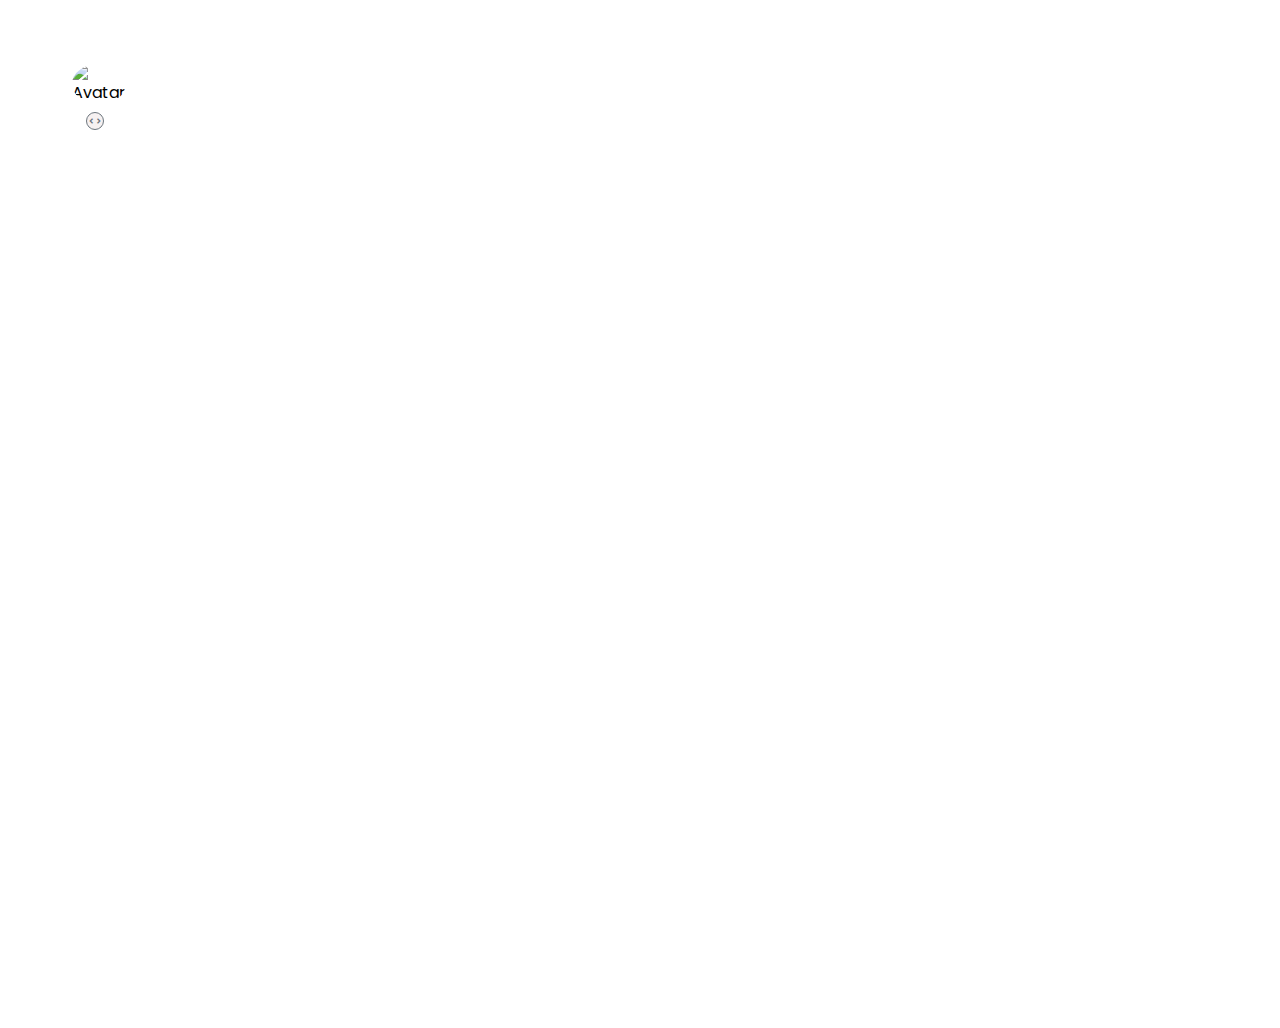
==== index.html @ 57e8f671 "Added login page and integrated it with index.html" ====
<!DOCTYPE html>
<html lang="en">
<head>
    <meta charset="UTF-8">
    <meta http-equiv="X-UA-Compatible" content="IE=edge">
    <meta name="viewport" content="width=device-width, initial-scale=1.0">
    <link rel="stylesheet" href="styles.css">
    <!-- Material Icons -->
    <link rel="stylesheet" href="https://fonts.googleapis.com/css2?family=Material+Symbols+Outlined:opsz,wght,FILL,GRAD@20..48,100..700,0..1,-50..200" />
    <!--  -->
    <!-- Box Icons -->
    <link href='https://unpkg.com/boxicons@2.1.4/css/boxicons.min.css' rel='stylesheet'>
    <!--  -->
    <title>To Do App</title>
</head>
<body>
   <div class="container">
    
    <div class="sidebar_left">
       
        <div class="sidebar_left_content">
           <div class="sidebar_left_center">
             <div class="menu_top_content">MENU</div>
             <div class="menu_top_items ">
                <i class='bx bxs-dashboard'></i>
                <p>Dashboard</p>
             </div>
             <div class="menu_top_items">
                <i class='bx bxs-folder-open'></i>
                <p>Projects</p>
             </div>
             <div class="menu_top_items">
                <i class='bx bxs-calendar-week'></i>
                <p>Today's Tasks</p>
             </div>
             <div class="menu_top_items">
                <i class='bx bx-list-check'></i>
                <p>All Tasks</p>
             </div>
             <div class="menu_top_items">
                <i class='bx bxs-calendar'></i>
                <p>Calendar</p>
             </div>
           </div>
            <div class="sidebar_left_bottom">
                <div class="sidebar_left_teams">
                    <p>TEAMS</p>
                    <div class="team">
                        <p>Duxica</p>
                        <div class="member_avatars">
                            <img src="https://cdn.cloudflare.steamstatic.com/steamcommunity/public/images/avatars/8e/8ee2cba49797dda24589aea9959de1cc7687c759.jpg" alt="">
                            <img src="https://cdn.cloudflare.steamstatic.com/steamcommunity/public/images/avatars/25/252371277b26a6a1d202497f72acc070e7dc6ba1.jpg" alt="">
                            <img src="https://cdn.cloudflare.steamstatic.com/steamcommunity/public/images/avatars/2f/2f06ec4217facabe00f3dc08617a45afb552776d.jpg" alt="">
                        </div>
                    </div>
                    <div class="team">
                        <p>Milow</p>
                        <div class="member_avatars">
                            <img src="https://cdn.cloudflare.steamstatic.com/steamcommunity/public/images/avatars/2f/2f06ec4217facabe00f3dc08617a45afb552776d.jpg" alt="">
                            <img src="https://cdn.cloudflare.steamstatic.com/steamcommunity/public/images/avatars/2f/2f06ec4217facabe00f3dc08617a45afb552776d.jpg" alt="">
                            <img src="https://cdn.cloudflare.steamstatic.com/steamcommunity/public/images/avatars/2f/2f06ec4217facabe00f3dc08617a45afb552776d.jpg" alt="">
                        </div>
                    </div>
                </div>
                <div class="sidebar_general">
                    <div class="setting">
                        <i class='bx bx-cog'></i>
                        <p>Setting</p>
                    </div>
                    <div class="theme">
                        <div class="dark theme_item">
                            <i class='bx bx-moon' ></i>
                            <p>Dark</p>
                        </div>
                        <div class="dark theme_item">
                            <i class='bx bx-sun'></i>
                            <p>Light</p>
                        </div>
                    </div>
                </div>
            </div>
        </div>
        <div class="profile_section">
            <img src="https://cdn.cloudflare.steamstatic.com/steamcommunity/public/images/avatars/54/54a3e4d0c94878545ff1d982bf57e9aa40e1ba30_full.jpg" alt="Avatar">
            <div class="profile_details">
                <h1 id="user_name">Jack Martines</h1>
                <p id="message">Morning, Jack</p>
            </div>
        </div>
        <div id="menu">
            <span class="material-symbols-outlined " id="collapse">
                unfold_less
            </span>
            <span class="material-symbols-outlined" id="expand">
                unfold_more
            </span>
        </div>
       
    </div>
   </div>
    <script src="script.js"></script>
</body>
</html>
---- styles.css ----
@import url('https://fonts.googleapis.com/css2?family=Poppins:wght@500&family=Source+Sans+Pro&display=swap');

  :root
  {
    --text_primary_colour:#6c757d;
    --text_action_colour:#0096c7;
  }

*{
    margin: 0;
    padding: 0;
}
body{
    /* position: relative; */
    box-sizing: border-box;
    -ms-overflow-style: none;  /* Internet Explorer 10+ */
    scrollbar-width: none;  /* Firefox */
    padding-bottom: 2rem;
}

body::-webkit-scrollbar { 
    display: none;  /* Safari and Chrome */
}

.container{
    /* background-color: blue; */
    width: 100%;
    height: 100vh;
    padding: 3rem;
    /* margin: 5px; */
    border-radius: 15px;
    font-family: 'Poppins', sans-serif;
    /* font-family: 'Source Sans Pro', sans-serif; */
}

/* Side_bar left */
.sidebar_left
{
    position: absolute;
}
.sidebar_left_content
{
 position: absolute; 
 z-index: 1;
 opacity: 0;
 width:0;
 height: 100vh;
 background-color: #fdfcdc ;
 transition: 500ms ease-in-out;
 /* transform: translateX(-20px); */
}

.sidebar_left_content.active
{
  opacity: 1;
  height: 100vh;
  width: 15rem;
  padding: 1rem;
  transition: 500ms ease-in-out;
  /* transform: translateX(20px); */
  /* background-color: red; */
  
}
/* Expand & collapse button */
#expand
{
    font-size: 1rem;
    display: block;
}
#collapse
{
    stroke: var(--text_primary_colour);
    font-size: 1rem;
    display: none;
    
}
#expand.active
{
    display: none;
}

#collapse.active
{
    display: block;
}

#menu
{
  
    background-color: #F6F1F1;
    border: solid var(--text_primary_colour);
    border-style: double;
    border-width: 0.5px;
    color: var(--text_primary_colour);
    border-radius: 50%;
    right: 2rem;
    top: 4rem;
    height: 1rem;
    width: 1rem;
    rotate: 90deg;
    position: absolute;
    cursor: pointer;
    z-index: 3;
    margin-bottom: 50px;
}
/* --------------------------------------- */

/* Sidebar left Profile section */

.sidebar_left_content ~ .profile_section > img
{
    left: 0;
    height: 2.5rem;
    border-radius: 50%;
    margin-right: 0.5rem;
    position: relative;
    display: inline-block;
    z-index: 2;
}

.profile_section
{
  position: relative;
  margin-left: 1rem;
  /* background-color: blue; */
  padding: 0.5rem;
  height: 3.5rem;
  left: 0;
  width: 3.5rem; 
  /* background-color: blue; */
  display: flex;
  align-items: center;
  transition: 500ms ease-in-out;
  z-index: 2;
}

.sidebar_left_content.active ~ .profile_section
{
    border-bottom: solid rgba(206,212,218,0.7);
    border-width: 2px;
    width: 14rem;
    transition: 500ms ease-in-out;
}

.sidebar_left_content ~ .profile_section > .profile_details
{
    display: none;
    opacity: 0;
}
.sidebar_left_content.active ~ .profile_section > .profile_details
{
    position: relative;
    display: inline;
    opacity: 1;
    z-index: 2; 
    transform: translateX(0.5rem);
    transition: 500ms ease-in-out;
}
#user_name
{
    color: var(--text_primary_colour);
    font-size: 1rem;
    font-weight: 800;
}
#message
{
    color: var(--text_primary_colour);
    font-size: 1rem;
    font-weight: 200;
}
/* ----------------------------------------------------- */
/* Side bar left top */

.menu_top_content
{
    margin-top: 6rem;
    margin-left: 0.5rem;
    color: var(--text_primary_colour);
    font-size: 1.2rem;
   
}

.menu_top_items
{
    cursor: pointer;
    background-color: #F6F1F1;
    color: var(--text_primary_colour);
    display: flex;
    border-radius: 1rem;
    width: 14rem;
    height: 3rem;
    margin-top: 1rem;
    padding-left: 1rem;
    align-items: center;
}

.menu_top_items:hover
{
    background-color: rgba(144,224,239,0.5);
    color: var(--text_action_colour);
    transition: 100ms ease-in-out;
   
}
.menu_top_items > p
{
    font-size: 1.5rem;
    font-weight: 200;
}

.bx
{
    font-size: 1.5rem;
    margin-left: 1rem;
    margin-right: 0.5rem;
}

.sidebar_left_center
{
    padding-bottom: 2.5rem;
    border-bottom: solid rgba(206,212,218,0.7);
    border-width: 2px;
}
/* -------------------------------------------------------- */

/* SIdebar left teams */

.sidebar_left_teams
{
    margin-top: 2rem;
    padding-left: 1rem;
    padding-right: 1rem;
    color: var(--text_primary_colour);
    font-size: 1.2rem;
    padding-bottom: 2.5rem;
    border-bottom: solid rgba(206,212,218,0.7);
    border-width: 2px;
   
    /* background-color: red; */
}

.team
{
    display: flex;
    justify-content: space-between;
    align-items: center;
    /* background-color: #0096c7; */
}

.team > p 
{
  color: #212529;
  font-weight: 600;
}
.member_avatars > img
{
  border: solid rgba(144,224,239,0.7);
  border-radius: 50%;
  margin-right: -0.8rem;
 
}
.sidebar_left_bottom
{
    opacity: 0;
}
.sidebar_left_content.active > .sidebar_left_bottom
{
   opacity: 1;
   transition: 200 ms ease-in-out;
}
/* ------------------------------------------------------------------ */
/* Sidebar general */
.sidebar_general
{
    height: 10rem;
   /* background-color:  red; */
   margin-top: 2rem;
   padding: 1rem;
   color: var(--text_primary_colour);
   font-size: 1.2rem;
}

.setting
{
    display: flex;
    align-items: center;
    margin-bottom: 3rem;
    padding: 1rem;
    left: 0;
}
.theme
{
    height: 0.8rem;
    border-radius: 3rem;
    padding: 1rem;
    background-color: rgba(206,212,218,0.3);
}
.theme, .theme_item
{
    cursor: pointer;
    display: flex;
    align-items: center;
    justify-content: space-between;

}
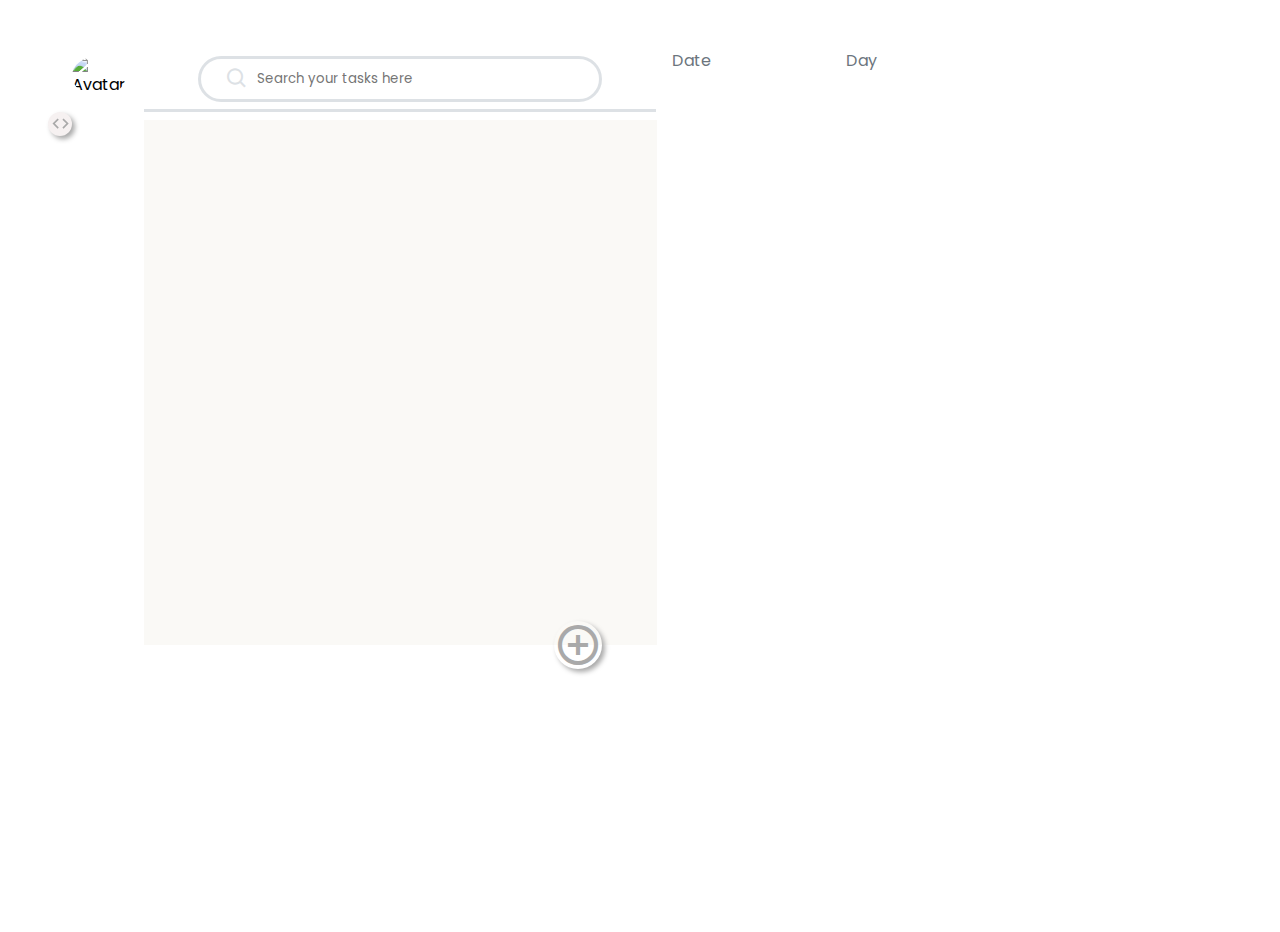
==== commit 838fbf6d: "First Milestone complete  Feat-Added functionality for the following    -> Adding projects    -> Add" ====
--- a/index.html
+++ b/index.html
@@ -15,7 +15,6 @@
 </head>
 <body>
    <div class="container">
-    
     <div class="sidebar_left">
        
         <div class="sidebar_left_content">
@@ -88,15 +87,55 @@
             </div>
         </div>
         <div id="menu">
-            <span class="material-symbols-outlined " id="collapse">
-                unfold_less
-            </span>
-            <span class="material-symbols-outlined" id="expand">
-                unfold_more
-            </span>
+            <i class='bx bx-collapse-horizontal' id="collapse"></i>
+            <i class='bx bx-expand-horizontal'id="expand"></i>
         </div>
        
     </div>
+
+    <div class="right_content">
+        <div class="top_bar_right">
+            <div class="search_bar">
+                <div class="search_box">
+                    <i class='bx bx-search'></i>
+                    <input type="text" class="search_bar_input" placeholder="Search your tasks here">
+                </div>
+
+            </div>
+            <div class="date">
+                <p>Date</p>
+                <p>Day</p>
+            </div>
+        </div>
+        
+        <div class="main_content_carousal">
+            <div class="main_content_center">
+                <div class="Projects_slider">
+                    <a class="prev" >&#10094;</a>
+                    <a class="next" >&#10095;</a>
+                    <i class='bx bx-plus-circle project_add'></i>
+                </div>
+                
+                   
+                    <div class="task_form">
+                        <input type="text" class="task" placeholder="Task 1">
+                        <input type="text" class="task" placeholder="Task 2">
+                        <input type="text" class="task" placeholder="Task 3">
+                        <input type="text" class="task" placeholder="Task 4">
+                        <input type="text" class="task" placeholder="Task 5">
+                        <input type="submit" class="task_submit" >
+                    </div>
+                <div class="all_tasks">
+                </div>
+                <div class="project_add_form">
+                    <input type="text" class="project_name" placeholder="Project Name">
+                    <button class="project_ok">OK</button>
+
+                </div>
+            </div>
+        </div>    
+    </div>
+    
    </div>
     <script src="script.js"></script>
 </body>
--- a/styles.css
+++ b/styles.css
@@ -10,6 +10,7 @@
 *{
     margin: 0;
     padding: 0;
+    box-sizing: border-box;
 }
 body{
     /* position: relative; */
@@ -25,9 +26,11 @@
 
 .container{
     /* background-color: blue; */
+    display: flex;
     width: 100%;
     height: 100vh;
     padding: 3rem;
+    padding-bottom: 2rem;
     /* margin: 5px; */
     border-radius: 15px;
     font-family: 'Poppins', sans-serif;
@@ -37,7 +40,14 @@
 /* Side_bar left */
 .sidebar_left
 {
+    /* background-color: red; */
     position: absolute;
+    width: 30%;
+    /* height: 80vh; */
+    /* width: 15rem; */
+    /* display: inline-block; */
+    /* padding: 2rem; */
+    /* margin-bottom: 2rem; */
 }
 .sidebar_left_content
 {
@@ -45,8 +55,8 @@
  z-index: 1;
  opacity: 0;
  width:0;
- height: 100vh;
- background-color: #fdfcdc ;
+ /* height: 80vh; */
+ /* background-color: #fdfcdc ;*/
  transition: 500ms ease-in-out;
  /* transform: translateX(-20px); */
 }
@@ -54,7 +64,8 @@
 .sidebar_left_content.active
 {
   opacity: 1;
-  height: 100vh;
+  /* height: 100vh; */
+  flex: 0.2;
   width: 15rem;
   padding: 1rem;
   transition: 500ms ease-in-out;
@@ -65,13 +76,16 @@
 /* Expand & collapse button */
 #expand
 {
-    font-size: 1rem;
+    margin: auto;
+    padding: 0;
+    font-size: 1.2rem;
     display: block;
 }
 #collapse
 {
-    stroke: var(--text_primary_colour);
-    font-size: 1rem;
+    margin: auto;
+    padding: 0;
+    font-size: 1.2rem;
     display: none;
     
 }
@@ -89,20 +103,24 @@
 {
   
     background-color: #F6F1F1;
-    border: solid var(--text_primary_colour);
-    border-style: double;
-    border-width: 0.5px;
-    color: var(--text_primary_colour);
+    color:  #A9A9A9;;
+    margin-top: 0.5rem;
     border-radius: 50%;
-    right: 2rem;
-    top: 4rem;
-    height: 1rem;
-    width: 1rem;
-    rotate: 90deg;
-    position: absolute;
+    height: 1.5rem;
+    width: 1.5rem;
+    right: 0;
+    position: relative;
     cursor: pointer;
     z-index: 3;
-    margin-bottom: 50px;
+    display: flex;
+    justify-content: center;
+    box-shadow: 3px 3px 5px #A9A9A9;
+}
+#menu:hover
+{
+    height: 1.8rem;
+    width: 1.8rem;   
+    transition: all 200ms ;
 }
 /* --------------------------------------- */
 
@@ -200,6 +218,7 @@
     background-color: rgba(144,224,239,0.5);
     color: var(--text_action_colour);
     transition: 100ms ease-in-out;
+    box-shadow: 3px 3px 5px #A9A9A9;
    
 }
 .menu_top_items > p
@@ -272,8 +291,8 @@
 /* Sidebar general */
 .sidebar_general
 {
-    height: 10rem;
-   /* background-color:  red; */
+    /* height: 10rem; */
+   /* background-color:  blue; */
    margin-top: 2rem;
    padding: 1rem;
    color: var(--text_primary_colour);
@@ -304,3 +323,312 @@
 
 }
 
+
+.search_bar{
+
+    z-index: 1;
+    margin-left:6rem;
+    padding: 0.2rem;
+    /* background-color: #0096c7; */
+    display: flex;
+    align-items: center;
+    justify-content: center;
+    border-bottom:solid rgba(206,212,218,0.7);
+    /* border-right:solid rgba(206,212,218,0.7);
+    border-bottom:solid rgba(206,212,218,0.7); */
+    height: 4rem;
+    width: 70%;
+
+}
+.search_bar.active,.main_content_carousal.active{
+    margin-left: 17rem;
+    /* width: 120%; */
+    /* padding-left: 0;
+    padding-right: 0; */
+}
+
+.date{
+    color:var(--text_primary_colour);
+    display: flex;
+    justify-content: space-between;
+    /* background-color: red; */
+    height:4.5rem ;
+    width: 30%;
+    padding-left: 1rem;
+    margin: 0;
+}
+
+.search_box{
+    display: flex;
+   align-items: center;
+    width: 80%;
+    padding: 0.5rem;
+    border-radius: 1.5rem;
+    color:rgba(206,212,218,0.7);
+    border:solid rgba(206,212,218,0.7);
+
+    cursor: pointer;
+}
+.search_box:hover
+{
+    border:solid rgba(144,224,239,0.7);
+}
+.search_bar_input
+{
+    cursor: pointer;
+    outline: none;
+    border: none;
+    width: 80%;
+    color:rgba(206,212,218,0.7);
+    font-family: 'Poppins', sans-serif;
+}
+
+.top_bar_right{
+  display: flex;
+}
+
+.right_content
+{
+   width: 70%;
+   display: flex;
+   flex-direction: column;
+}
+
+.main_content_carousal
+{
+    /* background-color: #0096c7; */
+    padding: 0;
+    height: 80%;
+    /* background-color: yellow; */
+    margin-left: 6rem;
+    /* padding: 5rem; */
+
+}
+
+.main_content_center
+{
+    /* background-color: aquamarine; */
+    margin-left: 0;
+    display: flex;
+    /* width: 100%; */
+    height: 80%;
+    /* padding: 1rem; */
+    /* background-color: red; */
+}
+.project_add
+{
+    padding: 0%;
+    margin: 0%;
+    font-size: 3rem;
+    color: #A9A9A9;
+    cursor: pointer;
+    position: relative;
+    display: flex;
+    top: 50%;
+    left: 80%;
+    border-radius: 50%;
+    box-shadow: 3px 3px 5px #A9A9A9;
+}
+.project_add:hover
+{
+    font-size: 3.5rem;
+    height: 3.5rem; 
+    transition: all 0.2s;
+
+}
+.project_add_form
+{
+    width: 20%;
+    height: 25%;
+    position: absolute;
+    padding: 1rem;
+    display: none;
+    border-radius: 1rem;
+    background-color: rgba(206,212,218,0.4);
+    
+}
+.Projects_slider
+{
+   
+
+    background-color: 	#FAF9F6;
+    /* background-color: yellow; */
+    /* position: relative; */
+    /* border:solid rgba(206,212,218,0.7); */
+    width: 70%;
+    height: 100%;
+    display: flex;
+    justify-content: left;
+    align-items: center;
+    flex: 0.7;
+}
+.project_name
+{
+    color: rgb(246,241,241);
+    border: none;
+    outline: none;
+    width: 80%;
+    border-radius: 1.5rem;
+    padding: 0.5rem;
+}
+.project_card
+{
+    width: 12rem;
+    height:8rem;
+    cursor:default;
+     color: rgb(246,241,241);
+    padding:1rem;
+    border-radius:1.5rem;
+    font-family: 'Poppins', sans-serif;
+    margin:1rem;
+    box-shadow: 2px 2px 5px #353935;
+}
+.project_card:hover
+{
+    width: 12.5rem;
+    height:8.5rem;
+    transition: all 0.2s;
+}
+.project_ok
+{
+    position: relative;
+    cursor: pointer;
+    margin-top: 2rem;
+    color:rgba(54,69,79,0.7);
+    padding: 0.5rem;
+    display: flex;
+    justify-content: center;
+    font-family: 'Poppins', sans-serif;
+    align-items: center;
+    height: 3rem;
+    width: 3rem;
+    border: none;
+    border-radius: 0.5rem;
+}
+.project_ok:hover
+{
+    height: 3.5rem;
+    width: 3.5rem;
+    box-shadow: 2px 2px 5px #353935;
+    background-color: rgba(144,224,239,0.5);
+    color: var(--text_action_colour);
+}
+.task_add
+{
+font-size: 2rem;
+ color: rgb(246,241,241);
+ position: relative;
+ margin: 0;
+ bottom: 70%;
+ left: 80%;
+ border-radius: 50%;
+ cursor: pointer;
+ box-shadow: 2px 2px 3px rgba(206,212,218,0.3);
+}
+.task_add:hover
+{
+    font-size: 2.5rem;
+    transition: all 0.2s;
+
+}
+.all_tasks{
+    flex: 0.3;
+    margin-left: 2rem;
+}
+/* temporary */
+.prev, .next {
+    cursor: pointer;
+    position: absolute;
+    top: 50%;
+    width: auto;
+    margin-top: -22px;
+    padding: 16px;
+    color: white;
+    font-weight: bold;
+    font-size: 18px;
+    transition: 0.6s ease;
+    border-radius: 0 3px 3px 0;
+    user-select: none;
+    display: none;
+  }
+  .prev
+  {
+    left: 0;
+  }
+  .next {
+    right: 0;
+  }
+  .prev:hover, .next:hover {
+    background-color: rgba(0,0,0,0.8);
+  }  
+  
+  .task_form
+  {
+    background-color: rgba(206,212,218,0.5);
+    height: 20rem;
+    width: 20rem;
+    display: flex;
+    align-items: center;
+    flex-direction: column;
+    border-radius: 1.5rem;
+    padding: 1.5rem;
+    position: absolute;
+    display: none;
+  }
+  .task,.task_submit
+  {
+    height: 2rem;
+    width: 12rem;
+    border-radius: 0.5rem;
+    margin: 0.5rem;
+    padding: 0.5rem;
+    border: none;
+    outline: none;
+    color: #353935;
+  }
+  .task_submit
+  {
+    cursor: pointer;
+  }
+  .task:hover,.task_submit:hover
+  {
+    height: 2.5rem;
+    width: 12.5rem;
+    box-shadow: 2px 2px 5px #353935;
+    transition: all 0.2s;
+
+  }
+  .task_submit:hover
+  {
+    background-color: rgba(144,224,239,0.7);
+    
+  }
+  .all_tasks
+  {
+    /* background-color: red; */
+    /* padding: 1rem; */
+    /* padding-left: 0.2rem; */
+    margin: 0;
+    width:30% ;
+    display: flex;
+    flex-direction: column;
+    justify-content: left;
+    align-items: flex-start;
+  }
+  .task_list_element
+  {
+    list-style: none;
+    color:var(--text_primary_colour);
+    margin-left: 1rem;
+    
+    margin-bottom: 0.5rem;
+    cursor: pointer;
+  }
+  .task_list_element:hover
+  {
+    padding: 0.2rem;
+    background-color: 	#FAF9F6;
+    box-shadow: 2px 2px 5px #353935;
+    border-radius: 0.5rem;
+    
+  }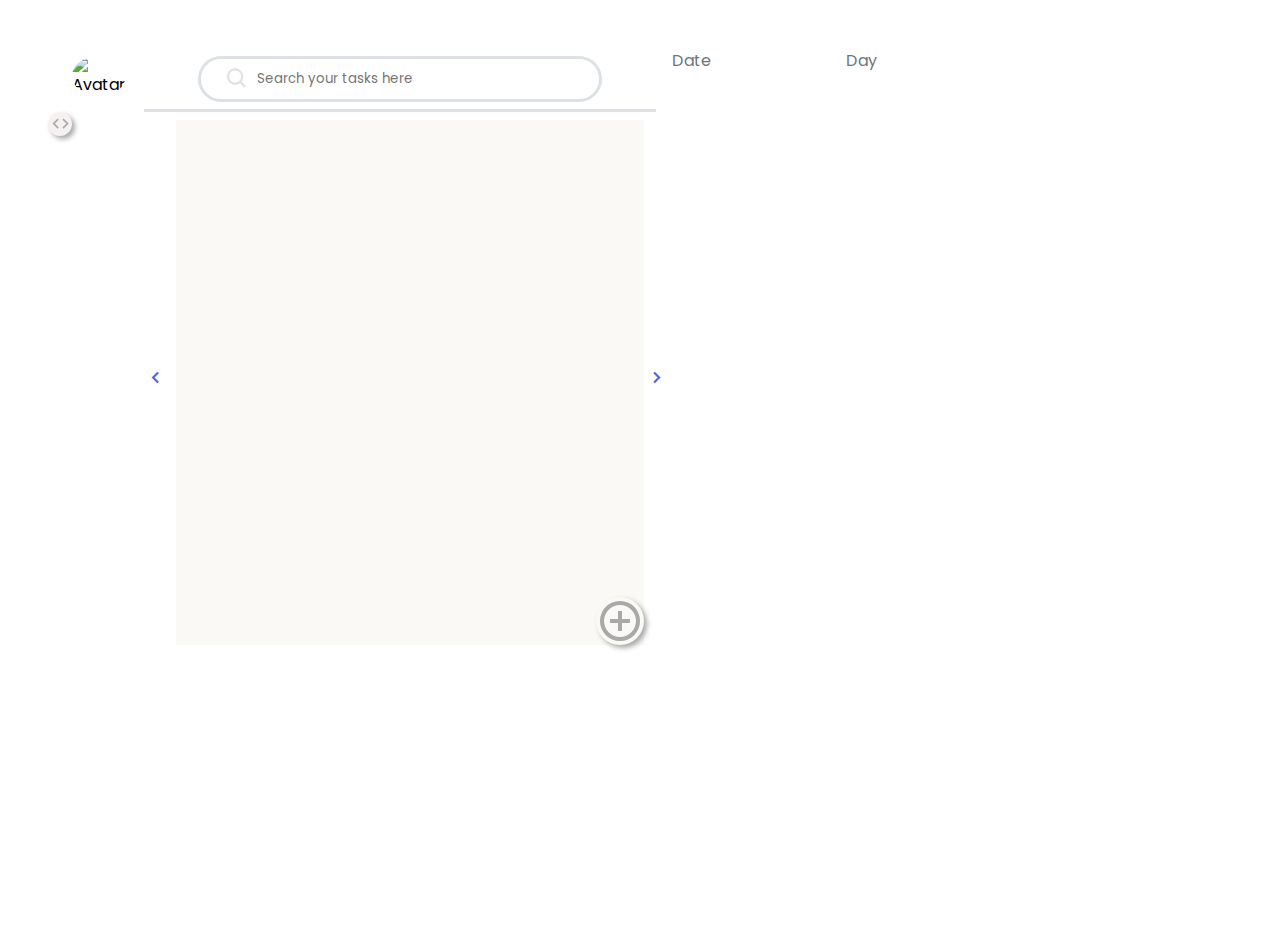
==== commit 51d5dc56: "center align the prev and next icons" ====
--- a/index.html
+++ b/index.html
@@ -11,7 +11,7 @@
     <!-- Box Icons -->
     <link href='https://unpkg.com/boxicons@2.1.4/css/boxicons.min.css' rel='stylesheet'>
     <!--  -->
-    <title>To Do App</title>
+    <title>Manager</title>
 </head>
 <body>
    <div class="container">
@@ -110,13 +110,21 @@
         
         <div class="main_content_carousal">
             <div class="main_content_center">
-                <div class="Projects_slider">
-                    <a class="prev" >&#10094;</a>
-                    <a class="next" >&#10095;</a>
-                    <i class='bx bx-plus-circle project_add'></i>
+                <div class="prev">
+                    <i class='bx bx-chevron-left'></i>
                 </div>
-                
-                   
+                    <div class="Projects_slider">
+                        <i class='bx bx-plus-circle project_add'></i>
+                    </div>
+                    <div class="next">
+                        <i class='bx bx-chevron-right'></i>
+                    </div>
+                    
+                    <div class="project_add_form">
+                        <input type="text" class="project_name" placeholder="Project Name">
+                        <button class="project_ok">OK</button>
+    
+                    </div>
                     <div class="task_form">
                         <input type="text" class="task" placeholder="Task 1">
                         <input type="text" class="task" placeholder="Task 2">
@@ -127,11 +135,7 @@
                     </div>
                 <div class="all_tasks">
                 </div>
-                <div class="project_add_form">
-                    <input type="text" class="project_name" placeholder="Project Name">
-                    <button class="project_ok">OK</button>
-
-                </div>
+                
             </div>
         </div>    
     </div>
--- a/styles.css
+++ b/styles.css
@@ -328,6 +328,7 @@
 
     z-index: 1;
     margin-left:6rem;
+    margin-bottom: 0;
     padding: 0.2rem;
     /* background-color: #0096c7; */
     display: flex;
@@ -422,10 +423,10 @@
     font-size: 3rem;
     color: #A9A9A9;
     cursor: pointer;
-    position: relative;
-    display: flex;
-    top: 50%;
-    left: 80%;
+    position: absolute;
+    /* display: flex; */
+     bottom: 0;
+     right: 0;
     border-radius: 50%;
     box-shadow: 3px 3px 5px #A9A9A9;
 }
@@ -443,6 +444,7 @@
     position: absolute;
     padding: 1rem;
     display: none;
+    z-index: 2;
     border-radius: 1rem;
     background-color: rgba(206,212,218,0.4);
     
@@ -450,11 +452,13 @@
 .Projects_slider
 {
    
-
+     margin-top: 0;
     background-color: 	#FAF9F6;
     /* background-color: yellow; */
-    /* position: relative; */
+    position: relative;
+    z-index: 1;
     /* border:solid rgba(206,212,218,0.7); */
+    margin-left: 0;
     width: 70%;
     height: 100%;
     display: flex;
@@ -462,6 +466,7 @@
     align-items: center;
     flex: 0.7;
 }
+
 .project_name
 {
     color: rgb(246,241,241);
@@ -475,10 +480,12 @@
 {
     width: 12rem;
     height:8rem;
+    position: relative;
     cursor:default;
      color: rgb(246,241,241);
     padding:1rem;
     border-radius:1.5rem;
+    z-index: 1;
     font-family: 'Poppins', sans-serif;
     margin:1rem;
     box-shadow: 2px 2px 5px #353935;
@@ -536,31 +543,29 @@
     margin-left: 2rem;
 }
 /* temporary */
+.bx-chevron-right,.bx-chevron-left
+{
+    padding: 0;
+    margin: 0;
+}
 .prev, .next {
     cursor: pointer;
-    position: absolute;
-    top: 50%;
-    width: auto;
-    margin-top: -22px;
-    padding: 16px;
-    color: white;
-    font-weight: bold;
-    font-size: 18px;
-    transition: 0.6s ease;
-    border-radius: 0 3px 3px 0;
-    user-select: none;
-    display: none;
-  }
-  .prev
-  {
-    left: 0;
-  }
-  .next {
-    right: 0;
-  }
-  .prev:hover, .next:hover {
+    width: 2rem;
+    height: 2rem; 
+    color: royalblue;
+    /* background-color: red; */
+     /* font-weight: bold;
+    font-size: 18px; */
+    padding: 0;
+    margin: 0;
+    margin-top: auto;
+    margin-bottom: auto;
+    /* display: none; */
+  }
+
+  /* .prev:hover, .next:hover {
     background-color: rgba(0,0,0,0.8);
-  }  
+  }   */
   
   .task_form
   {
@@ -615,7 +620,7 @@
     justify-content: left;
     align-items: flex-start;
   }
-  .task_list_element
+  .task_list_element, .no_task_message,.error_message
   {
     list-style: none;
     color:var(--text_primary_colour);
@@ -623,12 +628,25 @@
     
     margin-bottom: 0.5rem;
     cursor: pointer;
-  }
-  .task_list_element:hover
+    display: flex;
+    justify-content: left;
+    align-items: center;
+  }
+  /* .task_list_element:hover
   {
     padding: 0.2rem;
     background-color: 	#FAF9F6;
     box-shadow: 2px 2px 5px #353935;
     border-radius: 0.5rem;
     
+  } */
+  .task_item_check_regular
+  {
+    /* color: #0096c7; */
+    cursor: pointer;
+  }
+  .task_item_check_solid
+  {
+    cursor: pointer;
+    color: #0096c7;
   }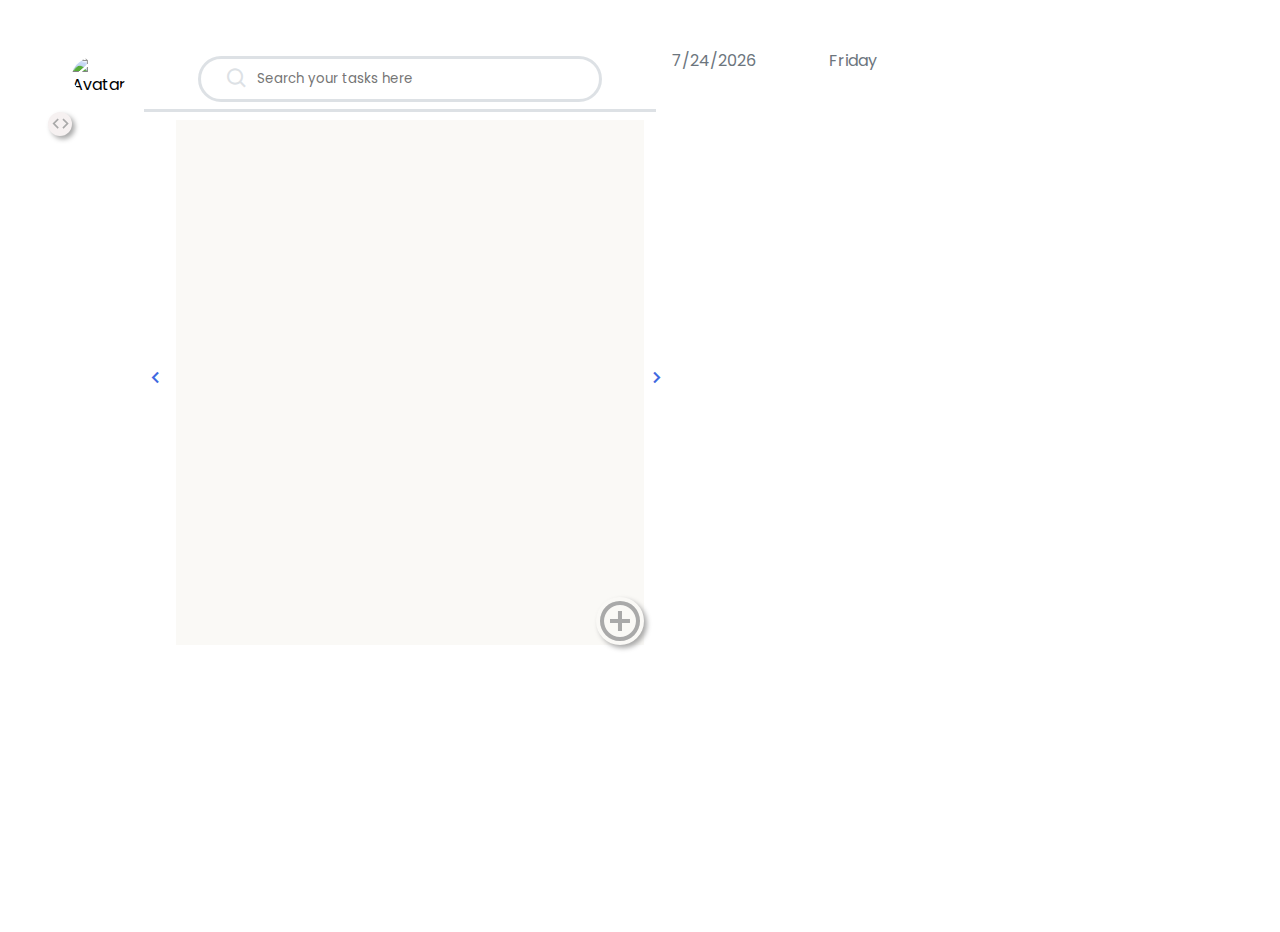
==== commit 9211a8ab: "add date and day functionality" ====
--- a/index.html
+++ b/index.html
@@ -11,6 +11,9 @@
     <!-- Box Icons -->
     <link href='https://unpkg.com/boxicons@2.1.4/css/boxicons.min.css' rel='stylesheet'>
     <!--  -->
+    <!-- Simplebar -->
+    <link rel="stylesheet" href="https://cdn.jsdelivr.net/npm/simplebar@latest/dist/simplebar.css"/>
+    <script src="https://cdn.jsdelivr.net/npm/simplebar@latest/dist/simplebar.min.js"></script>
     <title>Manager</title>
 </head>
 <body>
@@ -103,8 +106,8 @@
 
             </div>
             <div class="date">
-                <p>Date</p>
-                <p>Day</p>
+                <p class="dateNo">Date</p>
+                <p class="day">Day</p>
             </div>
         </div>
         
@@ -141,6 +144,7 @@
     </div>
     
    </div>
-    <script src="script.js"></script>
+    
+    <script type="module" src="script.js"></script>
 </body>
 </html>--- a/styles.css
+++ b/styles.css
@@ -578,6 +578,7 @@
     border-radius: 1.5rem;
     padding: 1.5rem;
     position: absolute;
+    z-index: 2;
     display: none;
   }
   .task,.task_submit
@@ -649,4 +650,15 @@
   {
     cursor: pointer;
     color: #0096c7;
+  }
+ .progress_bar
+ {
+    border-radius: 0.25rem;
+ }
+  #bar
+  {
+    border-top-left-radius: 0.25rem;
+    border-bottom-left-radius: 0.25rem;
+    background: linear-gradient(to right, #a1dff7,#0065f0);
+    transition: all 0.5s;
   }